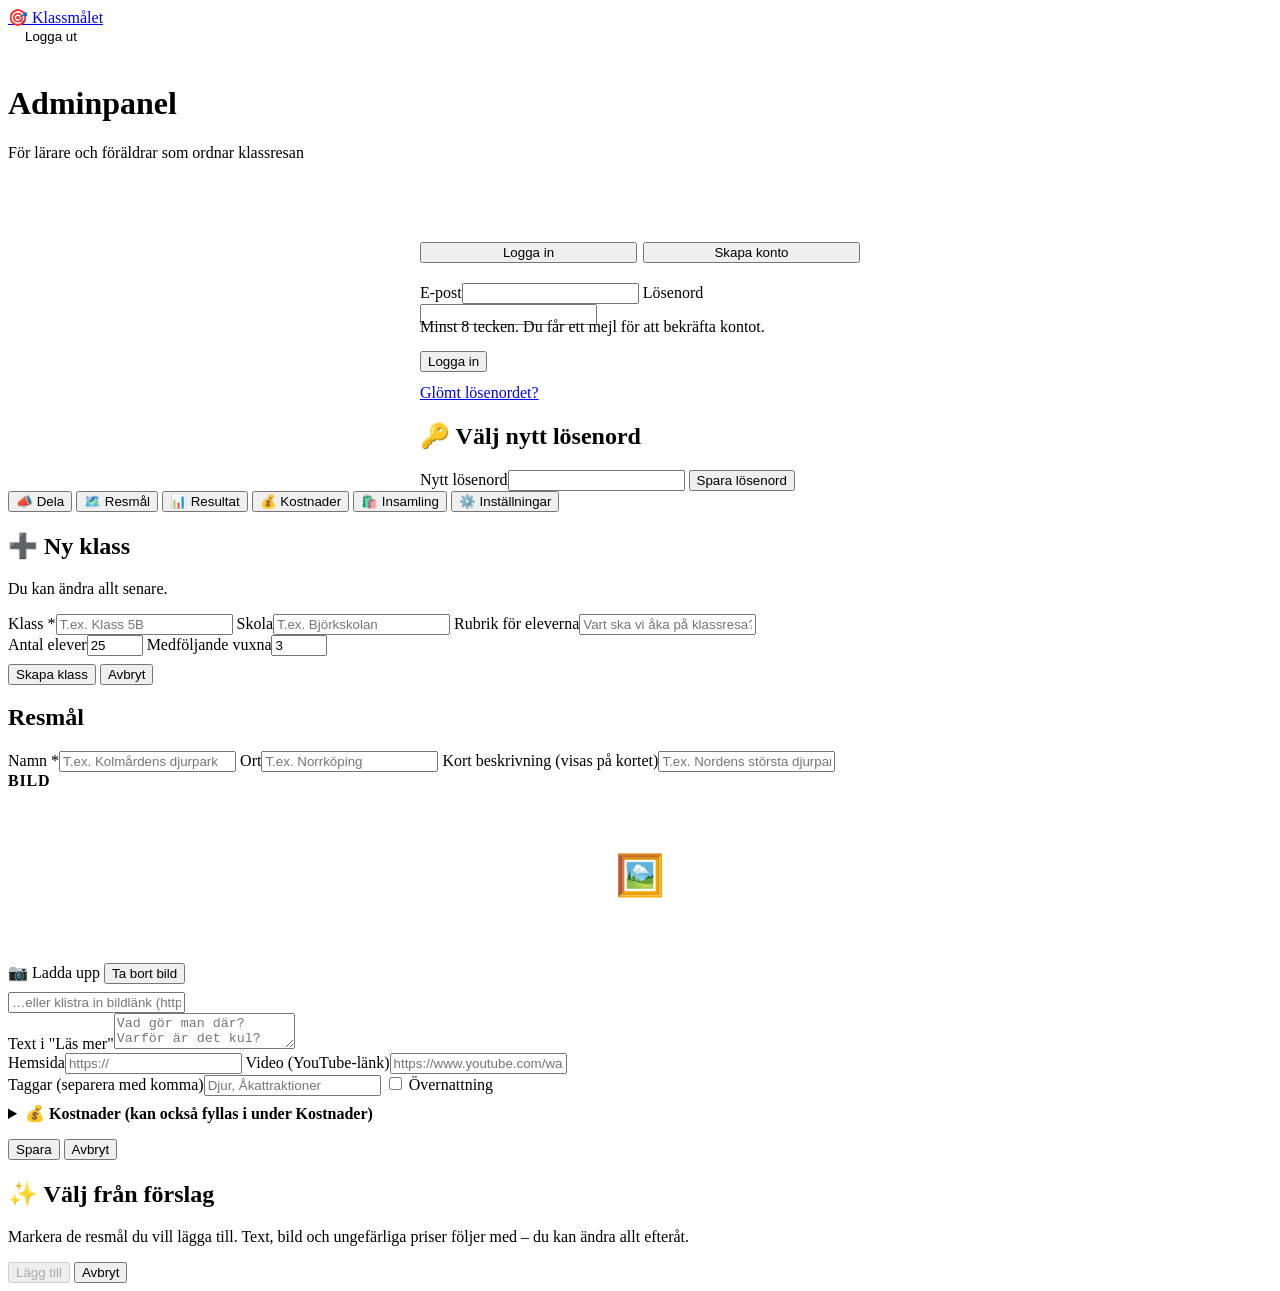
==== admin.html @ 33056429 "Add files via upload" ====
<!DOCTYPE html>
<html lang="sv">
<head>
<meta charset="UTF-8">
<meta name="viewport" content="width=device-width, initial-scale=1.0">
<title>Admin – Klassmålet</title>
<meta name="robots" content="noindex">
<link rel="preconnect" href="https://fonts.googleapis.com">
<link href="https://fonts.googleapis.com/css2?family=Fredoka+One&family=Nunito:wght@400;600;700;800&display=swap" rel="stylesheet">
<link rel="stylesheet" href="/css/style.css">
<link rel="icon" href="data:image/svg+xml,<svg xmlns='http://www.w3.org/2000/svg' viewBox='0 0 100 100'><text y='.9em' font-size='90'>🎯</text></svg>">
<style>
  .hero { padding-bottom: 4rem; }
  .user-box { display: flex; align-items: center; gap: 10px; color: #fff; font-size: .85rem; font-weight: 700; }
  .user-box .btn { background: rgba(255,255,255,.18); border: 1px solid rgba(255,255,255,.35); }
  .user-box .btn:hover { background: rgba(255,255,255,.28); }
  .auth-card { max-width: 440px; margin: 0 auto; }
  .auth-switch { display: flex; gap: 6px; margin-bottom: 1.25rem; }
  .auth-switch button { flex: 1; }
  .back-link { color: #fff; text-decoration: none; font-weight: 700; font-size: .9rem; opacity: .9; }
  .img-preview { width: 100%; height: 160px; object-fit: cover; border-radius: 12px; background: var(--purple-light); display: flex; align-items: center; justify-content: center; font-size: 2.5rem; margin-bottom: 8px; }
  .stat { background: var(--bg); border-radius: 14px; padding: .9rem 1rem; }
  .stat .n { font-family: var(--display); font-size: 1.6rem; color: var(--purple); }
  .stat .l { font-size: .75rem; color: var(--muted); font-weight: 700; text-transform: uppercase; letter-spacing: .05em; }
  .stats { display: grid; grid-template-columns: repeat(auto-fit, minmax(140px, 1fr)); gap: 10px; }
  .fixed-row { display: grid; grid-template-columns: 1fr 110px auto 34px; gap: 8px; align-items: center; margin-bottom: 8px; }
  .fixed-row .input { padding: 7px 10px; border-radius: 9px; }
  @media (max-width: 480px) { .fixed-row { grid-template-columns: 1fr 90px 34px; } .fixed-row .food { grid-column: 1 / -1; grid-row: 2; } }
  .sticky-save { position: sticky; bottom: 12px; z-index: 5; display: flex; justify-content: flex-end; gap: 8px; align-items: center; margin-top: 1rem; }
  .sticky-save .status { margin: 0; background: #fff; padding: 6px 10px; border-radius: 10px; }
  .dirty-dot { display: inline-block; width: 8px; height: 8px; border-radius: 50%; background: var(--orange); margin-left: 6px; }
</style>
</head>
<body>

<div class="hero">
  <div class="topbar">
    <a class="brand" href="/">🎯 Klassmålet</a>
    <div class="user-box hidden" id="user-box">
      <span id="user-email" class="ellipsis" style="max-width:180px"></span>
      <button class="btn sm" id="logout-btn">Logga ut</button>
    </div>
  </div>
  <div id="hero-back" class="hidden" style="margin-bottom:.5rem"><a class="back-link" href="#/">← Mina klasser</a></div>
  <h1 id="hero-title">Adminpanel</h1>
  <p id="hero-sub">För lärare och föräldrar som ordnar klassresan</p>
</div>

<div class="main wide">
  <div id="loading"><div class="spinner"></div></div>

  <!-- ============ INLOGGNING ============ -->
  <section id="view-auth" class="hidden">
    <div class="card auth-card">
      <div class="auth-switch">
        <button class="subtab active" data-auth="login">Logga in</button>
        <button class="subtab" data-auth="signup">Skapa konto</button>
      </div>
      <form id="auth-form">
        <label class="field"><span>E-post</span><input class="input" type="email" id="auth-email" required autocomplete="email"></label>
        <label class="field" id="auth-pw-wrap"><span>Lösenord</span><input class="input" type="password" id="auth-pw" minlength="8" autocomplete="current-password"></label>
        <p class="small muted hidden" id="auth-signup-note" style="margin:-.4rem 0 .9rem">Minst 8 tecken. Du får ett mejl för att bekräfta kontot.</p>
        <button class="btn block" type="submit" id="auth-submit">Logga in</button>
        <div class="status" id="auth-status"></div>
      </form>
      <p class="center small" style="margin-top:.75rem"><a href="#" id="forgot-link">Glömt lösenordet?</a></p>
    </div>
  </section>

  <!-- ============ NYTT LÖSENORD ============ -->
  <section id="view-reset" class="hidden">
    <form class="card auth-card" id="reset-form">
      <h2 class="section-label">🔑 Välj nytt lösenord</h2>
      <label class="field"><span>Nytt lösenord</span><input class="input" type="password" id="reset-pw" minlength="8" required autocomplete="new-password"></label>
      <button class="btn block" type="submit">Spara lösenord</button>
      <div class="status" id="reset-status"></div>
    </form>
  </section>

  <!-- ============ MINA KLASSER ============ -->
  <section id="view-dashboard" class="hidden">
    <div class="class-grid" id="class-grid"></div>
  </section>

  <!-- ============ EN KLASS ============ -->
  <section id="view-class" class="hidden">
    <nav class="subtabs" id="class-tabs">
      <button class="subtab" data-tab="dela">📣 Dela</button>
      <button class="subtab" data-tab="resmal">🗺️ Resmål</button>
      <button class="subtab" data-tab="resultat">📊 Resultat</button>
      <button class="subtab" data-tab="kostnader">💰 Kostnader</button>
      <button class="subtab" data-tab="insamling">🛍️ Insamling</button>
      <button class="subtab" data-tab="installningar">⚙️ Inställningar</button>
    </nav>
    <div id="class-content"></div>
  </section>
</div>

<!-- ============ MODAL: NY KLASS ============ -->
<div class="modal-overlay" id="m-new">
  <form class="modal" id="new-form">
    <div class="modal-body">
      <h2 class="modal-title">➕ Ny klass</h2>
      <p class="muted small" style="margin-bottom:1rem">Du kan ändra allt senare.</p>
      <label class="field"><span>Klass *</span><input class="input" name="name" required maxlength="80" placeholder="T.ex. Klass 5B"></label>
      <label class="field"><span>Skola</span><input class="input" name="school" maxlength="120" placeholder="T.ex. Björkskolan"></label>
      <label class="field"><span>Rubrik för eleverna</span><input class="input" name="trip_title" maxlength="120" placeholder="Vart ska vi åka på klassresa?"></label>
      <div class="grid2">
        <label class="field"><span>Antal elever</span><input class="input" name="student_count" type="number" min="1" max="200" value="25" required></label>
        <label class="field"><span>Medföljande vuxna</span><input class="input" name="adult_count" type="number" min="0" max="100" value="3"></label>
      </div>
      <button class="btn block" type="submit">Skapa klass</button>
      <button class="btn ghost block" type="button" data-close style="margin-top:8px">Avbryt</button>
      <div class="status" id="new-status"></div>
    </div>
  </form>
</div>

<!-- ============ MODAL: RESMÅL ============ -->
<div class="modal-overlay" id="m-dest">
  <form class="modal wide" id="dest-form">
    <div class="modal-body">
      <h2 class="modal-title" id="dest-form-title">Resmål</h2>
      <div class="grid2" style="margin-top:1rem">
        <div>
          <label class="field"><span>Namn *</span><input class="input" name="name" required maxlength="100" placeholder="T.ex. Kolmårdens djurpark"></label>
          <label class="field"><span>Ort</span><input class="input" name="location" maxlength="100" placeholder="T.ex. Norrköping"></label>
          <label class="field"><span>Kort beskrivning (visas på kortet)</span><input class="input" name="subtitle" maxlength="140" placeholder="T.ex. Nordens största djurpark"></label>
        </div>
        <div>
          <span class="small muted" style="font-weight:700;text-transform:uppercase;letter-spacing:.05em;display:block;margin-bottom:5px">Bild</span>
          <div id="dest-img-preview" class="img-preview">🖼️</div>
          <div class="row">
            <label class="btn light sm" style="cursor:pointer">📷 Ladda upp<input type="file" accept="image/*" id="dest-img-file" hidden></label>
            <button type="button" class="btn ghost sm" id="dest-img-clear">Ta bort bild</button>
          </div>
          <input class="input" name="image_url" style="margin-top:8px" placeholder="…eller klistra in bildlänk (https://)" maxlength="1000">
        </div>
      </div>
      <label class="field"><span>Text i "Läs mer"</span><textarea class="input" name="description" maxlength="3000" placeholder="Vad gör man där? Varför är det kul?"></textarea></label>
      <div class="grid2">
        <label class="field"><span>Hemsida</span><input class="input" name="website_url" maxlength="500" placeholder="https://"></label>
        <label class="field"><span>Video (YouTube-länk)</span><input class="input" name="video_url" maxlength="500" placeholder="https://www.youtube.com/watch?v=…"></label>
      </div>
      <label class="field"><span>Taggar (separera med komma)</span><input class="input" name="tags" maxlength="300" placeholder="Djur, Åkattraktioner"></label>
      <label class="check"><input type="checkbox" name="overnight"> Övernattning</label>

      <details style="margin:.5rem 0 1rem">
        <summary style="cursor:pointer;font-weight:800;color:var(--purple)">💰 Kostnader (kan också fyllas i under Kostnader)</summary>
        <div class="grid2" style="margin-top:.9rem">
          <label class="field"><span>Inträde / paket per person</span><input class="input num" name="cost_entrance" type="number" min="0" step="1"></label>
          <label class="field"><span>Övriga aktiviteter per person</span><input class="input num" name="cost_extra" type="number" min="0" step="1"></label>
          <label class="field"><span>Boende per person</span><input class="input num" name="cost_accommodation" type="number" min="0" step="1"></label>
          <label class="field"><span>Resa totalt (tomt = standard)</span><input class="input num" name="cost_transport" type="number" min="0" step="100"></label>
        </div>
        <label class="check"><input type="checkbox" name="includes_food"> Mat ingår i priset<small>Matkostnaderna räknas då bort för det här resmålet</small></label>
      </details>

      <div class="row">
        <button class="btn" type="submit" style="flex:1">Spara</button>
        <button class="btn ghost" type="button" data-close>Avbryt</button>
      </div>
      <div class="status" id="dest-status"></div>
    </div>
  </form>
</div>

<!-- ============ MODAL: FÖRSLAG ============ -->
<div class="modal-overlay" id="m-tpl">
  <div class="modal wide">
    <div class="modal-body">
      <h2 class="modal-title">✨ Välj från förslag</h2>
      <p class="muted small" style="margin-bottom:1rem">Markera de resmål du vill lägga till. Text, bild och ungefärliga priser följer med – du kan ändra allt efteråt.</p>
      <div class="tpl-grid" id="tpl-grid"></div>
      <div class="row" style="margin-top:1rem">
        <button class="btn" id="tpl-add" style="flex:1" disabled>Lägg till</button>
        <button class="btn ghost" type="button" data-close>Avbryt</button>
      </div>
      <div class="status" id="tpl-status"></div>
    </div>
  </div>
</div>

<script src="/vendor/supabase.js"></script>
<script src="/vendor/qrcode.js"></script>
<script src="/js/config.js"></script>
<script src="/js/common.js"></script>
<script src="/js/templates.js"></script>
<script src="/js/admin.js"></script>
</body>
</html>
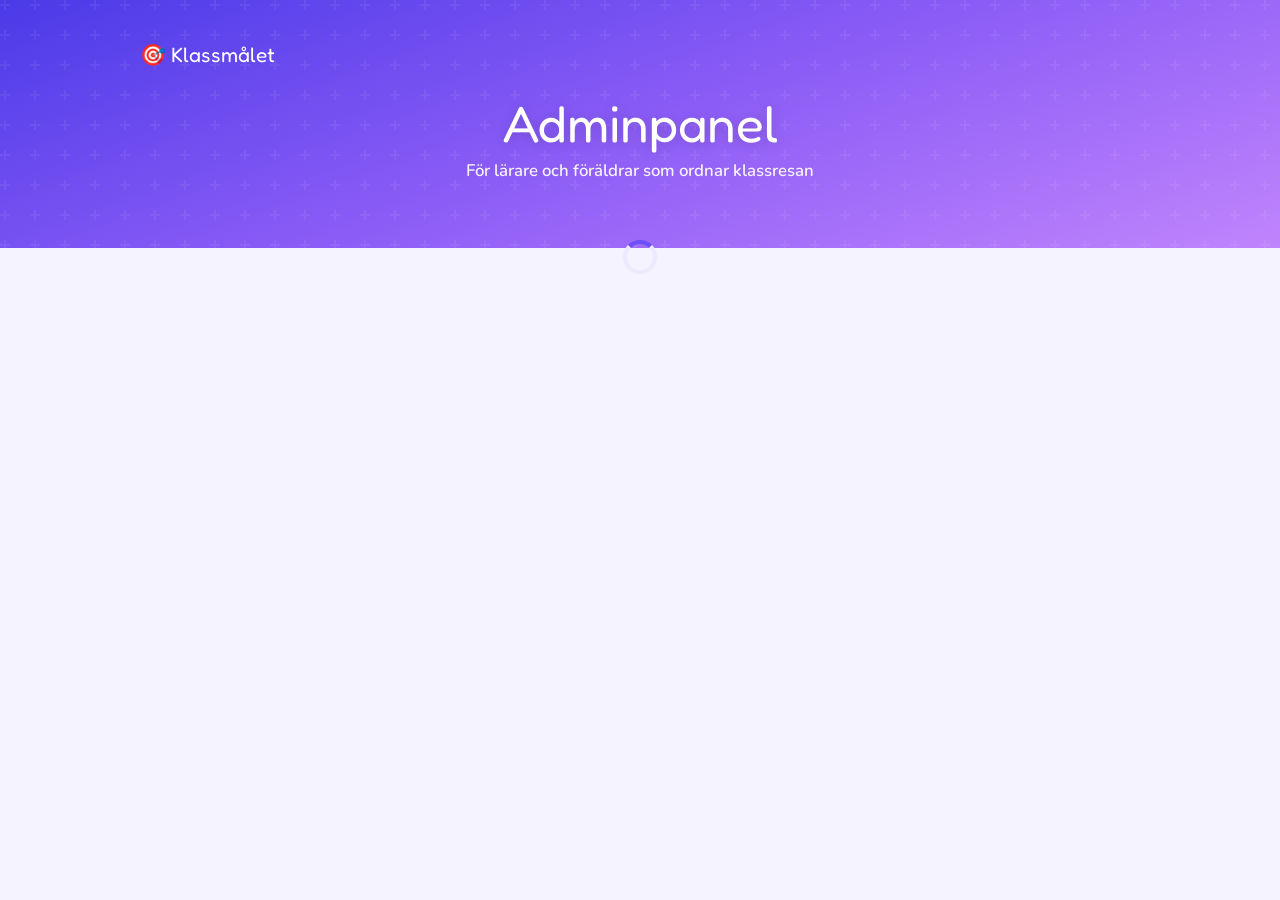
==== commit 0c6a93f9: "Add files via upload" ====
--- a/admin.html
+++ b/admin.html
@@ -23,9 +23,18 @@
   .stat .n { font-family: var(--display); font-size: 1.6rem; color: var(--purple); }
   .stat .l { font-size: .75rem; color: var(--muted); font-weight: 700; text-transform: uppercase; letter-spacing: .05em; }
   .stats { display: grid; grid-template-columns: repeat(auto-fit, minmax(140px, 1fr)); gap: 10px; }
-  .fixed-row { display: grid; grid-template-columns: 1fr 110px auto 34px; gap: 8px; align-items: center; margin-bottom: 8px; }
+  .fixed-row { display: grid; grid-template-columns: 1fr 110px 110px auto 34px; gap: 8px; align-items: center; margin-bottom: 8px; }
   .fixed-row .input { padding: 7px 10px; border-radius: 9px; }
-  @media (max-width: 480px) { .fixed-row { grid-template-columns: 1fr 90px 34px; } .fixed-row .food { grid-column: 1 / -1; grid-row: 2; } }
+  .fixed-row label { display: block; }
+  .fixed-head { font-size: .72rem; font-weight: 700; color: var(--muted); text-transform: uppercase; letter-spacing: .04em; margin-bottom: 4px; }
+  .fixed-row .mob { display: none; font-size: .68rem; font-weight: 700; color: var(--muted); text-transform: uppercase; margin-bottom: 2px; }
+  @media (max-width: 560px) {
+    .fixed-head { display: none; }
+    .fixed-row { grid-template-columns: 1fr 1fr 34px; padding-bottom: 8px; border-bottom: 1px solid var(--border); }
+    .fixed-row > input:first-child { grid-column: 1 / 3; }
+    .fixed-row .mob { display: block; }
+    .fixed-row .food { grid-column: 1 / -1; }
+  }
   .sticky-save { position: sticky; bottom: 12px; z-index: 5; display: flex; justify-content: flex-end; gap: 8px; align-items: center; margin-top: 1rem; }
   .sticky-save .status { margin: 0; background: #fff; padding: 6px 10px; border-radius: 10px; }
   .dirty-dot { display: inline-block; width: 8px; height: 8px; border-radius: 50%; background: var(--orange); margin-left: 6px; }
@@ -143,7 +152,7 @@
         <label class="field"><span>Video (YouTube-länk)</span><input class="input" name="video_url" maxlength="500" placeholder="https://www.youtube.com/watch?v=…"></label>
       </div>
       <label class="field"><span>Taggar (separera med komma)</span><input class="input" name="tags" maxlength="300" placeholder="Djur, Åkattraktioner"></label>
-      <label class="check"><input type="checkbox" name="overnight"> Övernattning</label>
+      <label class="check"><input type="checkbox" name="overnight"> Övernattning<small>Bocka ur för dagstur – då räknas kostnaderna för en dag</small></label>
 
       <details style="margin:.5rem 0 1rem">
         <summary style="cursor:pointer;font-weight:800;color:var(--purple)">💰 Kostnader (kan också fyllas i under Kostnader)</summary>
--- a/css/style.css
+++ b/css/style.css
@@ -0,0 +1,268 @@
+/* Klassmålet – gemensam stil */
+:root {
+  --purple: #6C4FF6;
+  --purple-dark: #5B3FD9;
+  --purple-light: #EEE9FF;
+  --purple-mid: #C4B5FD;
+  --green: #22C55E;
+  --green-dark: #15803D;
+  --green-light: #DCFCE7;
+  --red: #EF4444;
+  --red-light: #FEF2F2;
+  --orange: #F97316;
+  --bg: #F5F3FF;
+  --card: #FFFFFF;
+  --text: #1E1B4B;
+  --muted: #6B7280;
+  --border: #E5E7EB;
+  --radius: 18px;
+  --shadow: 0 4px 24px rgba(108,79,246,0.10);
+  --display: "Fredoka One", "Nunito", sans-serif;
+}
+* { box-sizing: border-box; margin: 0; padding: 0; }
+html { -webkit-text-size-adjust: 100%; }
+body { font-family: "Nunito", system-ui, sans-serif; background: var(--bg); color: var(--text); min-height: 100vh; line-height: 1.45; }
+a { color: var(--purple); }
+img { max-width: 100%; }
+button, input, select, textarea { font-family: inherit; font-size: 1rem; color: inherit; }
+.hidden { display: none !important; }
+.muted { color: var(--muted); }
+.small { font-size: .85rem; }
+.center { text-align: center; }
+
+/* ---------- Hero ---------- */
+.hero {
+  background: linear-gradient(160deg, #4A3AE8 0%, #8B5CF6 50%, #C084FC 100%);
+  padding: 2.5rem 1rem 4.5rem; text-align: center; position: relative; overflow: hidden; color: #fff;
+}
+.hero::before {
+  content: ""; position: absolute; inset: 0; pointer-events: none;
+  background: url("data:image/svg+xml,%3Csvg width='60' height='60' viewBox='0 0 60 60' xmlns='http://www.w3.org/2000/svg'%3E%3Cg fill='%23ffffff' fill-opacity='0.06'%3E%3Cpath d='M36 34v-4h-2v4h-4v2h4v4h2v-4h4v-2h-4zm0-30V0h-2v4h-4v2h4v4h2V6h4V4h-4zM6 34v-4H4v4H0v2h4v4h2v-4h4v-2H6zM6 4V0H4v4H0v2h4v4h2V6h4V4H6z'/%3E%3C/g%3E%3C/svg%3E");
+}
+.hero > * { position: relative; }
+.hero h1 { font-family: var(--display); font-weight: 400; font-size: clamp(1.8rem, 6vw, 3.2rem); text-shadow: 0 2px 12px rgba(0,0,0,.15); margin-bottom: .4rem; line-height: 1.15; }
+.hero p { color: rgba(255,255,255,.92); font-size: 1.05rem; font-weight: 600; }
+.hero-emojis { font-size: 2rem; margin-bottom: .8rem; letter-spacing: .2em; animation: float 3s ease-in-out infinite; }
+@keyframes float { 0%,100% { transform: translateY(0) } 50% { transform: translateY(-6px) } }
+.badge-pill {
+  display: inline-flex; align-items: center; gap: 8px; background: rgba(255,255,255,.15);
+  border: 1px solid rgba(255,255,255,.3); border-radius: 99px; padding: 6px 16px; margin-bottom: .75rem;
+  font-size: .78rem; font-weight: 700; letter-spacing: .08em; text-transform: uppercase; max-width: 100%;
+}
+.badge-pill .dot { width: 8px; height: 8px; background: #4ADE80; border-radius: 50%; box-shadow: 0 0 0 3px rgba(74,222,128,.3); flex-shrink: 0; }
+.brand { font-family: var(--display); font-size: 1.3rem; color: #fff; text-decoration: none; display: inline-flex; align-items: center; gap: 6px; }
+
+.topbar { display: flex; justify-content: space-between; align-items: center; max-width: 1000px; margin: 0 auto 1.5rem; gap: 8px; }
+.topbar a.link-light { color: #fff; font-weight: 700; text-decoration: none; font-size: .9rem; opacity: .9; }
+
+/* ---------- Layout ---------- */
+.main { max-width: 900px; margin: -2.5rem auto 0; padding: 0 1rem 3rem; position: relative; }
+.wide { max-width: 1000px; }
+.card { background: var(--card); border-radius: var(--radius); box-shadow: var(--shadow); padding: 1.25rem 1.5rem; margin-bottom: 1.25rem; }
+.section-label { font-family: var(--display); font-size: 1.35rem; color: var(--purple); margin-bottom: 1rem; display: flex; align-items: center; gap: 8px; font-weight: 400; }
+h2.section-label, h3.section-label { font-weight: 400; }
+hr { border: none; border-top: 1.5px solid var(--border); margin: 2rem 0; }
+.row { display: flex; gap: 8px; flex-wrap: wrap; align-items: center; }
+.spread { display: flex; justify-content: space-between; align-items: center; gap: 8px; flex-wrap: wrap; }
+.grid2 { display: grid; grid-template-columns: 1fr 1fr; gap: 12px; }
+@media (max-width: 560px) { .grid2 { grid-template-columns: 1fr; } }
+
+/* ---------- Form ---------- */
+label.field { display: block; margin-bottom: .9rem; }
+label.field > span { display: block; font-weight: 700; font-size: .8rem; color: var(--muted); text-transform: uppercase; letter-spacing: .05em; margin-bottom: 5px; }
+.input, textarea.input, select.input {
+  width: 100%; padding: 10px 14px; border: 1.5px solid var(--border); border-radius: 12px;
+  background: var(--bg); transition: border-color .15s;
+}
+.input:focus { outline: none; border-color: var(--purple); }
+textarea.input { min-height: 110px; resize: vertical; }
+.input.num { text-align: right; }
+.check { display: flex; align-items: flex-start; gap: 10px; margin-bottom: .75rem; cursor: pointer; font-weight: 600; }
+.check input { width: 20px; height: 20px; accent-color: var(--purple); flex-shrink: 0; margin-top: 1px; }
+.check small { display: block; font-weight: 400; color: var(--muted); }
+
+.btn {
+  display: inline-flex; align-items: center; justify-content: center; gap: 6px;
+  padding: 10px 18px; background: var(--purple); color: #fff; border: none; border-radius: 12px;
+  font-weight: 700; cursor: pointer; transition: background .15s, opacity .15s; text-decoration: none; white-space: nowrap;
+}
+.btn:hover { background: var(--purple-dark); }
+.btn:disabled { opacity: .4; cursor: not-allowed; }
+.btn.light { background: var(--purple-light); color: var(--purple); }
+.btn.light:hover { background: #DDD6FE; }
+.btn.danger { background: var(--red-light); color: #DC2626; }
+.btn.danger:hover { background: #FEE2E2; }
+.btn.ghost { background: transparent; color: var(--muted); border: 1.5px solid var(--border); }
+.btn.ghost:hover { background: var(--bg); }
+.btn.sm { padding: 6px 12px; font-size: .82rem; border-radius: 10px; }
+.btn.block { width: 100%; }
+.btn.big {
+  width: 100%; padding: 14px; font-size: 1.1rem; font-family: var(--display); font-weight: 400; letter-spacing: .03em;
+  background: linear-gradient(135deg, var(--purple), #A78BFA); border-radius: 14px; box-shadow: 0 4px 16px rgba(108,79,246,.35);
+}
+.icon-btn { background: none; border: none; cursor: pointer; font-size: 1rem; padding: 6px; border-radius: 8px; line-height: 1; }
+.icon-btn:hover { background: var(--bg); }
+
+.status { min-height: 22px; font-size: .9rem; font-weight: 600; color: var(--muted); margin-top: 8px; }
+.status.ok { color: var(--green-dark); }
+.status.err { color: var(--red); }
+
+/* ---------- Vote banner / progress ---------- */
+.vote-banner {
+  background: linear-gradient(135deg, #4A3AE8, #8B5CF6); border-radius: var(--radius); box-shadow: 0 4px 24px rgba(74,58,232,.25);
+  padding: 1rem 1.5rem; margin-bottom: 1.75rem; color: #fff;
+}
+.vote-banner .t { font-weight: 700; font-size: .95rem; margin-bottom: 6px; }
+.progress-outer { width: 100%; max-width: 260px; height: 10px; background: rgba(255,255,255,.25); border-radius: 99px; overflow: hidden; }
+.progress-inner { height: 100%; background: #fff; border-radius: 99px; transition: width .5s ease; }
+
+/* ---------- Destination cards ---------- */
+.dest-grid { display: grid; grid-template-columns: repeat(auto-fill, minmax(230px, 1fr)); gap: 1rem; margin-bottom: 1.75rem; }
+@media (max-width: 480px) { .dest-grid { grid-template-columns: 1fr 1fr; gap: .6rem; } .dest-card .card-img { height: 105px !important; } .dest-card-body { padding: .6rem .7rem !important; } .dest-card-footer { padding: .3rem .7rem .6rem !important; flex-wrap: wrap; gap: 4px; } }
+.dest-card {
+  background: var(--card); border-radius: var(--radius); box-shadow: var(--shadow); overflow: hidden; cursor: pointer;
+  border: 2.5px solid transparent; transition: transform .15s, border-color .15s, box-shadow .15s; position: relative;
+  display: flex; flex-direction: column; text-align: left; padding: 0;
+}
+.dest-card:hover { transform: translateY(-3px); box-shadow: 0 8px 32px rgba(108,79,246,.18); }
+.dest-card.selected { border-color: var(--purple); box-shadow: 0 0 0 4px rgba(108,79,246,.15); }
+.dest-card .card-img { width: 100%; height: 150px; object-fit: cover; display: block; background: #ddd; }
+.card-ph { width: 100%; height: 150px; display: flex; align-items: center; justify-content: center; background: linear-gradient(135deg, #6C4FF6, #A78BFA); color: #fff; font-size: 2.6rem; }
+.dest-card-body { padding: .85rem 1rem; flex: 1; }
+.dest-card-name { font-family: var(--display); font-size: 1.08rem; margin-bottom: 3px; line-height: 1.2; }
+.dest-card-sub { font-size: .8rem; color: var(--muted); line-height: 1.4; }
+.dest-card-footer { display: flex; align-items: center; justify-content: space-between; padding: .4rem 1rem .75rem; gap: 6px; }
+.night-badge.day { background: #FEF3C7 !important; color: #92400E !important; }
+.night-badge { background: var(--green-light); color: var(--green-dark); font-size: .7rem; font-weight: 700; padding: 3px 9px; border-radius: 99px; white-space: nowrap; }
+.info-btn { background: var(--purple-light); color: var(--purple); border: none; border-radius: 99px; padding: 4px 12px; font-size: .75rem; font-weight: 700; cursor: pointer; white-space: nowrap; }
+.info-btn:hover { background: #DDD6FE; }
+.selected-check { position: absolute; top: 10px; right: 10px; background: var(--purple); color: #fff; width: 28px; height: 28px; border-radius: 50%; display: none; align-items: center; justify-content: center; font-size: 14px; box-shadow: 0 2px 8px rgba(108,79,246,.4); }
+.dest-card.selected .selected-check { display: flex; }
+
+.tag { background: var(--purple-light); color: var(--purple); border-radius: 99px; padding: 5px 12px; font-size: .82rem; font-weight: 700; display: inline-flex; align-items: center; gap: 6px; border: none; cursor: pointer; }
+.tag.selected { background: var(--purple); color: #fff; }
+
+.voted-screen { background: linear-gradient(135deg, #F0FDF4, #DCFCE7); border: 2px solid #86EFAC; border-radius: var(--radius); box-shadow: var(--shadow); padding: 2.5rem 1.5rem; text-align: center; margin-bottom: 2rem; }
+.voted-screen h2 { font-family: var(--display); font-weight: 400; font-size: 2rem; color: var(--purple); margin-bottom: .5rem; }
+
+/* ---------- Results ---------- */
+.result-row { margin-bottom: 14px; }
+.result-meta { display: flex; justify-content: space-between; margin-bottom: 5px; gap: 8px; }
+.result-name { font-weight: 700; font-size: .95rem; }
+.result-pct { font-size: .85rem; color: var(--muted); font-weight: 600; white-space: nowrap; }
+.bar-bg { height: 10px; background: var(--bg); border-radius: 99px; overflow: hidden; }
+.bar-fill { height: 100%; background: linear-gradient(90deg, var(--purple), #A78BFA); border-radius: 99px; transition: width .6s cubic-bezier(.4,0,.2,1); }
+.empty-state { text-align: center; padding: 2rem 1rem; color: var(--muted); font-size: .95rem; }
+
+/* ---------- Tabs ---------- */
+.tab-nav { display: inline-flex; background: rgba(0,0,0,.15); border-radius: 99px; padding: 4px; margin-top: 1rem; max-width: 100%; overflow-x: auto; }
+.tab-btn { padding: 9px 18px; border: none; border-radius: 99px; font-family: var(--display); font-size: .98rem; cursor: pointer; background: transparent; color: rgba(255,255,255,.8); white-space: nowrap; }
+.tab-btn.active { background: #fff; color: var(--purple); box-shadow: 0 2px 8px rgba(0,0,0,.15); }
+.tab-pane { display: none; }
+.tab-pane.active { display: block; }
+
+.subtabs { display: flex; gap: 6px; overflow-x: auto; padding-bottom: 4px; margin-bottom: 1.25rem; -webkit-overflow-scrolling: touch; }
+.subtab { padding: 8px 14px; border: 1.5px solid var(--purple-mid); background: #fff; color: var(--purple); border-radius: 99px; font-weight: 700; cursor: pointer; white-space: nowrap; font-size: .9rem; }
+.subtab.active { background: var(--purple); color: #fff; border-color: var(--purple); }
+
+/* ---------- Cost ---------- */
+.cost-grid { display: grid; grid-template-columns: repeat(auto-fill, minmax(270px, 1fr)); gap: 1rem; margin-bottom: 1.5rem; }
+.cost-card { background: var(--card); border-radius: var(--radius); box-shadow: var(--shadow); overflow: hidden; }
+.cost-head { background: linear-gradient(135deg, #4A3AE8, #8B5CF6); padding: .7rem 1rem; color: #fff; font-family: var(--display); font-size: 1rem; }
+.cost-body { padding: 1rem; }
+.cost-row { display: flex; justify-content: space-between; align-items: center; margin-bottom: 8px; gap: 8px; font-size: .88rem; }
+.cost-row .lbl { color: var(--muted); font-weight: 600; }
+.cost-row input.input { width: 110px; padding: 6px 10px; border-radius: 9px; text-align: right; }
+.cost-total { display: flex; justify-content: space-between; align-items: baseline; border-top: 1px solid var(--border); padding-top: .7rem; margin-top: .4rem; }
+.cost-total .v { font-family: var(--display); font-size: 1.3rem; color: var(--purple); }
+.fixed-pills { display: flex; flex-wrap: wrap; gap: 6px; }
+.pill { background: var(--purple-light); color: var(--purple); border-radius: 99px; padding: 5px 12px; font-size: .8rem; font-weight: 700; }
+
+.fund-track { height: 12px; background: var(--bg); border-radius: 99px; overflow: hidden; margin: .7rem 0 4px; }
+.fund-fill { height: 100%; border-radius: 99px; transition: width .5s cubic-bezier(.4,0,.2,1); }
+.fund-fill.funded { background: linear-gradient(90deg, #22C55E, #4ADE80); }
+.fund-fill.almost { background: linear-gradient(90deg, #F97316, #FCD34D); }
+.fund-fill.far { background: linear-gradient(90deg, #EF4444, #F87171); }
+.fund-label { display: flex; justify-content: space-between; font-size: .75rem; font-weight: 700; gap: 6px; }
+.fund-label .need { color: var(--red); }
+.fund-label .covered { color: var(--green-dark); }
+.big-amount { font-family: var(--display); font-size: 2.2rem; color: var(--purple); line-height: 1.1; }
+
+/* ---------- Table-ish lists ---------- */
+.list-row { display: flex; align-items: center; gap: 10px; padding: .7rem 0; border-bottom: 1px solid var(--border); }
+.list-row:last-child { border-bottom: none; }
+.list-row .grow { flex: 1; min-width: 0; }
+.list-row .thumb { width: 56px; height: 42px; border-radius: 8px; object-fit: cover; background: var(--purple-light); flex-shrink: 0; display: flex; align-items: center; justify-content: center; }
+.ellipsis { overflow: hidden; text-overflow: ellipsis; white-space: nowrap; }
+.sale-row { display: grid; grid-template-columns: 52px 1fr 100px 90px 90px 34px; gap: 8px; align-items: center; padding: .5rem 0; border-bottom: 1px solid var(--border); }
+.sale-row .input { padding: 7px 9px; border-radius: 9px; }
+.sale-head { font-size: .72rem; font-weight: 700; color: var(--muted); text-transform: uppercase; letter-spacing: .04em; border-bottom: 1.5px solid var(--border); }
+@media (max-width: 640px) {
+  .sale-row { grid-template-columns: 48px 1fr 1fr 34px; grid-template-areas: "emoji label label del" "price price qty qty" "sum sum sum sum"; row-gap: 6px; padding: .8rem 0; }
+  .sale-row .c-emoji { grid-area: emoji; } .sale-row .c-label { grid-area: label; } .sale-row .c-del { grid-area: del; }
+  .sale-row .c-price { grid-area: price; } .sale-row .c-qty { grid-area: qty; } .sale-row .c-sum { grid-area: sum; text-align: right; }
+  .sale-head { display: none; }
+}
+.sale-row label.c-price, .sale-row label.c-qty { display: block; }
+.sale-row .mob { display: none; font-size: .7rem; font-weight: 700; color: var(--muted); text-transform: uppercase; letter-spacing: .04em; margin-bottom: 2px; }
+@media (max-width: 640px) { .sale-row .mob { display: block; } }
+
+/* ---------- Modal ---------- */
+.modal-overlay { position: fixed; inset: 0; background: rgba(30,27,75,.55); backdrop-filter: blur(4px); z-index: 100; display: none; align-items: center; justify-content: center; padding: 1rem; }
+.modal-overlay.open { display: flex; }
+.modal { background: #fff; border-radius: 24px; max-width: 520px; width: 100%; max-height: 92vh; overflow-y: auto; box-shadow: 0 20px 60px rgba(0,0,0,.2); animation: popIn .2s cubic-bezier(.34,1.56,.64,1); }
+.modal.wide { max-width: 760px; }
+@keyframes popIn { from { transform: scale(.9); opacity: 0 } to { transform: scale(1); opacity: 1 } }
+.modal-media img { width: 100%; height: 220px; object-fit: cover; display: block; border-radius: 24px 24px 0 0; }
+.modal-media iframe { width: 100%; aspect-ratio: 16/9; border: none; display: block; border-radius: 24px 24px 0 0; }
+.modal-body { padding: 1.5rem; }
+.modal-title { font-family: var(--display); font-size: 1.6rem; margin-bottom: 4px; font-weight: 400; }
+.modal-desc { font-size: .95rem; line-height: 1.7; color: #374151; margin: 1rem 0 1.25rem; white-space: pre-line; }
+.chips { display: flex; flex-wrap: wrap; gap: 6px; margin-bottom: 1rem; }
+.chip-link { background: #F3F4F6; color: var(--text); border-radius: 99px; padding: 5px 14px; font-size: .82rem; font-weight: 700; text-decoration: none; }
+.chip-link:hover { background: #E5E7EB; }
+
+/* ---------- Template picker ---------- */
+.tpl-grid { display: grid; grid-template-columns: repeat(auto-fill, minmax(170px, 1fr)); gap: 10px; }
+.tpl { border: 2px solid var(--border); border-radius: 14px; overflow: hidden; cursor: pointer; background: #fff; text-align: left; padding: 0; position: relative; }
+.tpl img { width: 100%; height: 90px; object-fit: cover; display: block; }
+.tpl .p { padding: .5rem .65rem; font-size: .82rem; font-weight: 700; line-height: 1.25; }
+.tpl .p small { display: block; font-weight: 600; color: var(--muted); }
+.tpl.on { border-color: var(--purple); box-shadow: 0 0 0 3px rgba(108,79,246,.15); }
+.tpl.on::after { content: "✓"; position: absolute; top: 6px; right: 6px; background: var(--purple); color: #fff; width: 24px; height: 24px; border-radius: 50%; display: flex; align-items: center; justify-content: center; font-size: 13px; }
+.tpl.exists { opacity: .45; cursor: default; }
+
+/* ---------- Share ---------- */
+.code-big { font-family: var(--display); font-size: clamp(2.2rem, 9vw, 3.4rem); letter-spacing: .14em; color: var(--purple); line-height: 1; }
+.qr-box { background: #fff; padding: 12px; border-radius: 14px; border: 1.5px solid var(--border); display: inline-block; }
+.qr-box canvas, .qr-box img { display: block; width: 200px; height: 200px; image-rendering: pixelated; }
+.link-box { display: flex; gap: 8px; }
+.link-box input { flex: 1; min-width: 0; }
+
+/* ---------- Class list (dashboard) ---------- */
+.class-grid { display: grid; grid-template-columns: repeat(auto-fill, minmax(250px, 1fr)); gap: 1rem; }
+.class-card { background: #fff; border-radius: var(--radius); box-shadow: var(--shadow); padding: 1.1rem 1.25rem; cursor: pointer; border: 2px solid transparent; text-align: left; transition: transform .15s, border-color .15s; }
+.class-card:hover { transform: translateY(-2px); border-color: var(--purple-mid); }
+.class-card h3 { font-family: var(--display); font-weight: 400; font-size: 1.25rem; margin-bottom: 2px; }
+.class-card .code { font-weight: 800; letter-spacing: .1em; color: var(--purple); font-size: .85rem; }
+.class-card.new { border: 2px dashed var(--purple-mid); box-shadow: none; background: transparent; display: flex; align-items: center; justify-content: center; min-height: 120px; color: var(--purple); font-weight: 800; font-size: 1.05rem; }
+
+.toast { position: fixed; bottom: 20px; left: 50%; transform: translateX(-50%); background: var(--text); color: #fff; padding: 10px 18px; border-radius: 12px; font-weight: 700; z-index: 200; box-shadow: 0 8px 30px rgba(0,0,0,.25); max-width: calc(100% - 32px); }
+.toast.err { background: #B91C1C; }
+
+.steps { display: grid; grid-template-columns: repeat(auto-fit, minmax(220px, 1fr)); gap: 1rem; }
+.step-n { width: 34px; height: 34px; border-radius: 50%; background: var(--purple-light); color: var(--purple); font-family: var(--display); display: flex; align-items: center; justify-content: center; margin-bottom: .6rem; font-size: 1.1rem; }
+.code-input { text-transform: uppercase; letter-spacing: .25em; font-size: 1.5rem !important; text-align: center; font-weight: 800; }
+footer.site { text-align: center; color: var(--muted); font-size: .82rem; padding: 2rem 1rem 3rem; }
+.spinner { width: 34px; height: 34px; border: 4px solid var(--purple-light); border-top-color: var(--purple); border-radius: 50%; animation: spin .8s linear infinite; margin: 2rem auto; }
+@keyframes spin { to { transform: rotate(360deg) } }
+
+@media print {
+  .no-print { display: none !important; }
+  body { background: #fff; }
+}
+@media (max-width: 480px) {
+  .tab-btn { padding: 8px 11px; font-size: .88rem; }
+  .hero { padding-top: 1.75rem; }
+  .hero-emojis { font-size: 1.6rem; margin-bottom: .5rem; }
+}
